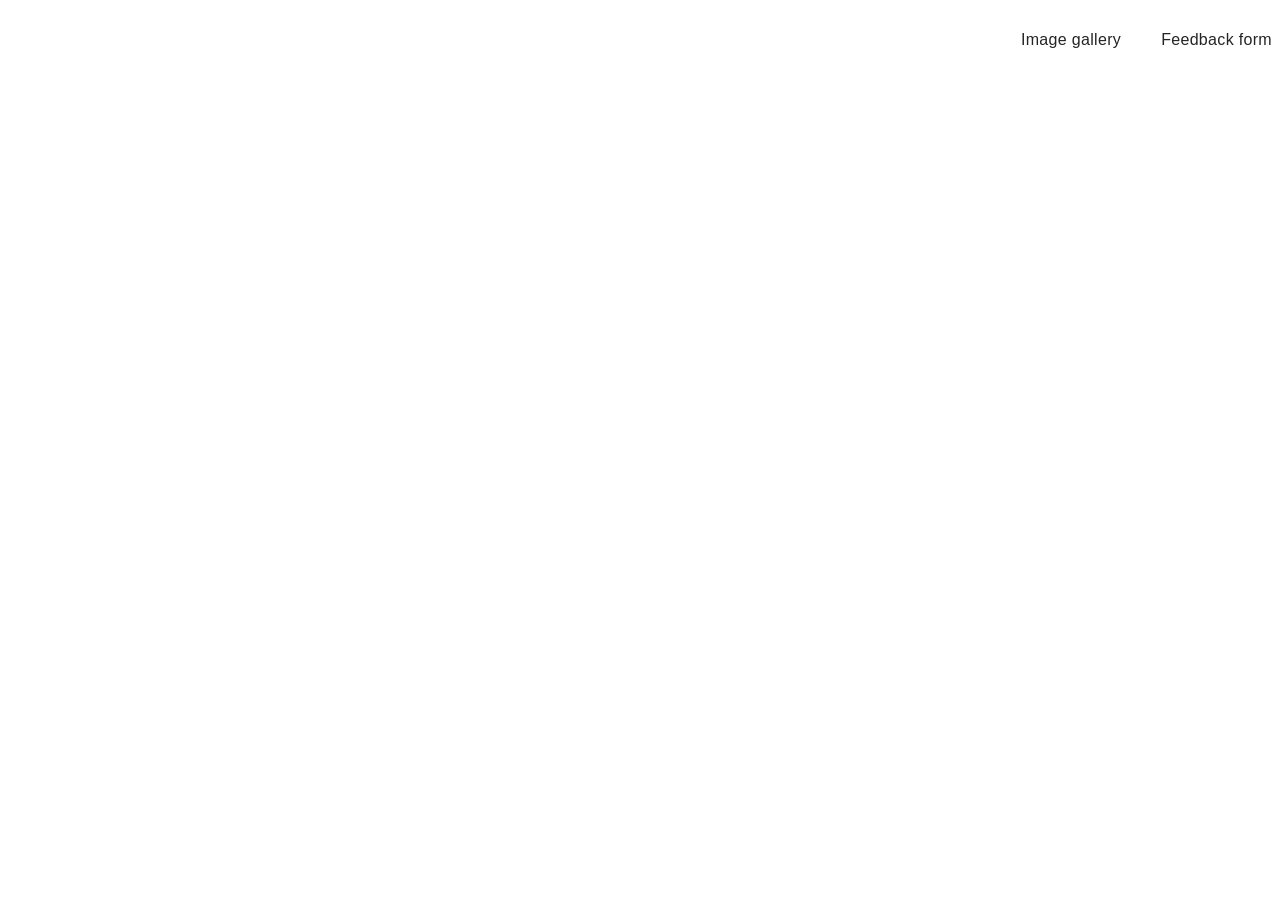
==== src/index.html @ e0f97ef0 "Initial commit" ====
<!DOCTYPE html>
<html lang="en">
  <head>
    <meta charset="UTF-8" />
    <link rel="icon" type="image/svg+xml" href="/favicon.svg" />
    <meta name="viewport" content="width=device-width, initial-scale=1.0" />
    <title>Homework 9</title>
    <link rel="stylesheet" href="./css/styles.css" />
  </head>
  <body>
    <header class="header">
      <nav class="nav">
        <ul class="nav-list">
          <li class="nav-item">
            <a href="./1-gallery.html" class="nav-link">Image gallery</a>
          </li>

          <li class="nav-item">
            <a href="./2-form.html" class="nav-link">Feedback form</a>
          </li>
        </ul>
      </nav>
    </header>
  </body>
</html>
---- src/css/styles.css ----
/**
  |============================
  | include css partials with
  | default @import url()
  |============================
*/
@import url('./reset.css');
@import url('./vite-promo.css');
@import url('./header.css');
@import url('./gallery.css');
@import url('./form.css');

:root {
  font-family: Inter, Avenir, Helvetica, Arial, sans-serif;
  font-size: 16px;
  line-height: 24px;
  font-weight: 400;

  color: #242424;
  background-color: rgba(255, 255, 255, 0.87);

  font-synthesis: none;
  text-rendering: optimizeLegibility;
  -webkit-font-smoothing: antialiased;
  -moz-osx-font-smoothing: grayscale;
  -webkit-text-size-adjust: 100%;
}
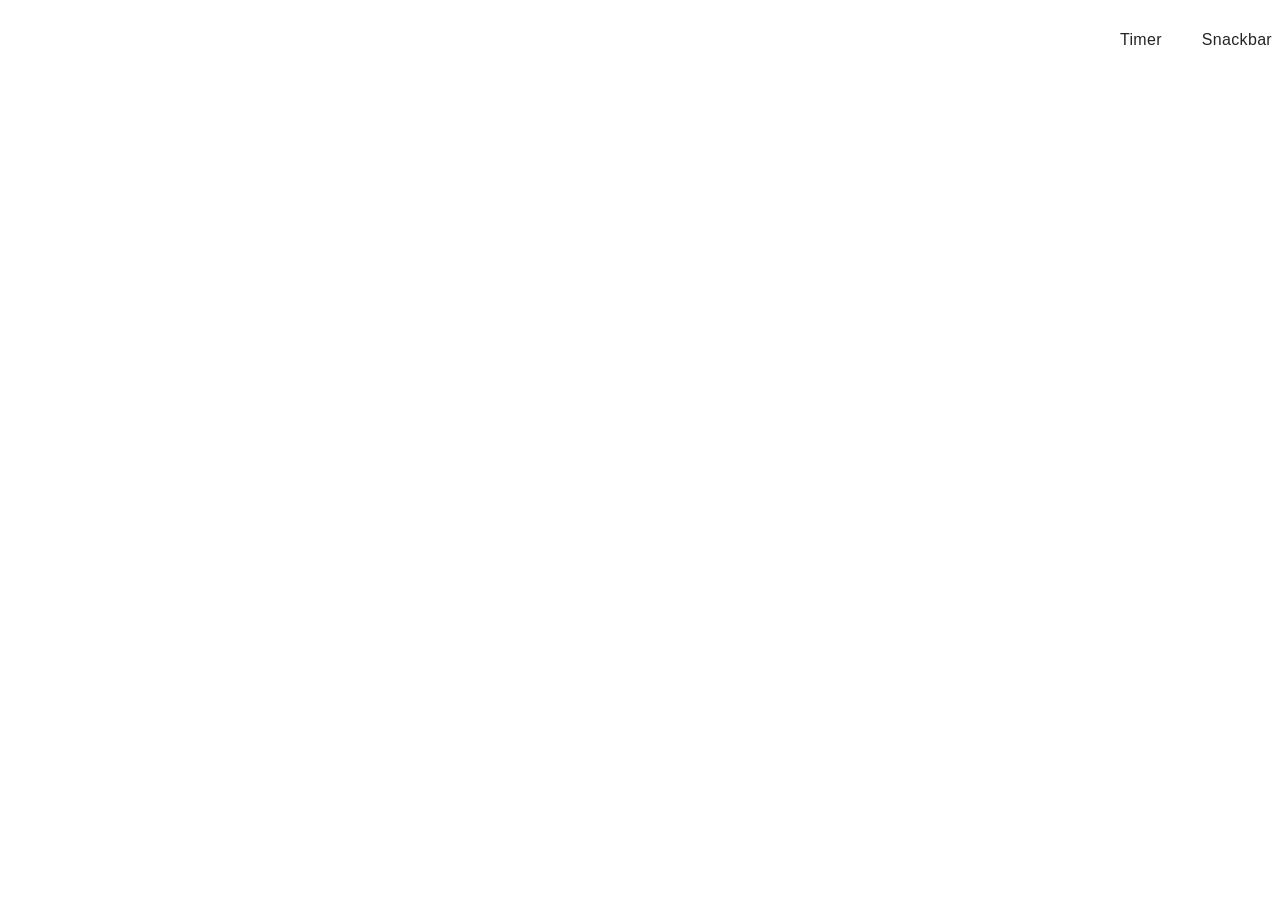
==== commit 02b1266c: "homework 10" ====
--- a/src/index.html
+++ b/src/index.html
@@ -4,7 +4,7 @@
     <meta charset="UTF-8" />
     <link rel="icon" type="image/svg+xml" href="/favicon.svg" />
     <meta name="viewport" content="width=device-width, initial-scale=1.0" />
-    <title>Homework 9</title>
+    <title>Homework 10</title>
     <link rel="stylesheet" href="./css/styles.css" />
   </head>
   <body>
@@ -12,11 +12,11 @@
       <nav class="nav">
         <ul class="nav-list">
           <li class="nav-item">
-            <a href="./1-gallery.html" class="nav-link">Image gallery</a>
+            <a href="./1-timer.html" class="nav-link">Timer</a>
           </li>
 
           <li class="nav-item">
-            <a href="./2-form.html" class="nav-link">Feedback form</a>
+            <a href="./2-snackbar.html" class="nav-link">Snackbar</a>
           </li>
         </ul>
       </nav>
--- a/src/css/styles.css
+++ b/src/css/styles.css
@@ -7,8 +7,8 @@
 @import url('./reset.css');
 @import url('./vite-promo.css');
 @import url('./header.css');
-@import url('./gallery.css');
-@import url('./form.css');
+@import url('./1-timer');
+@import url('./2-snackbar.css');
 
 :root {
   font-family: Inter, Avenir, Helvetica, Arial, sans-serif;
